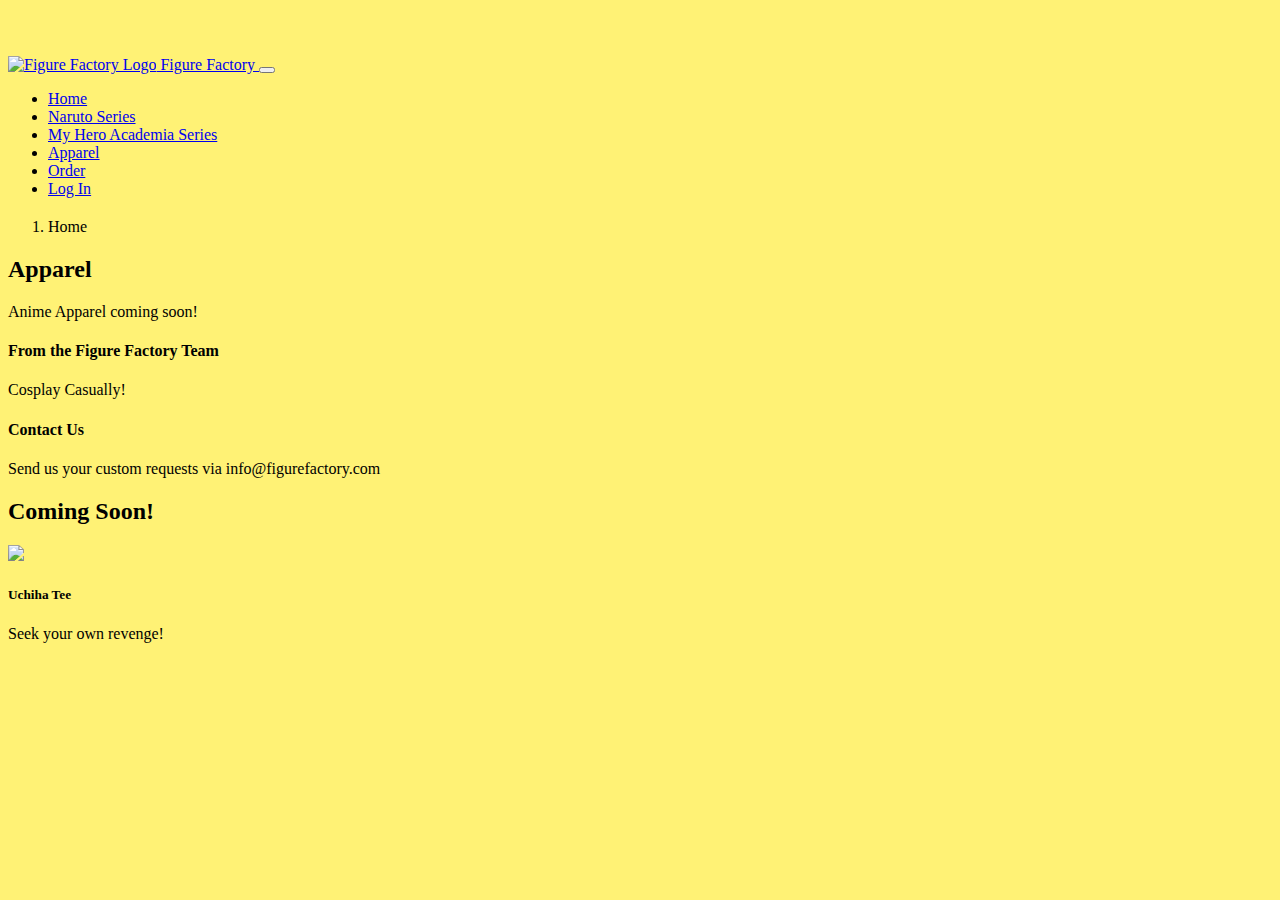
==== apparel.html @ d1b04ee9 "added files and photos" ====
<!doctype html>
<html lang="en">
  <head>
    <meta charset="utf-8">
    <meta name="viewport" content="width=device-width, initial-scale=1">
    <title>Figure Factory</title>
    <link href="https://cdn.jsdelivr.net/npm/bootstrap@5.3.2/dist/css/bootstrap.min.css" 
    rel="stylesheet" integrity="sha384-T3c6CoIi6uLrA9TneNEoa7RxnatzjcDSCmG1MXxSR1GAsXEV/Dwwykc2MPK8M2HN" crossorigin="anonymous">
<script src="https://cdn.jsdelivr.net/npm/bootstrap@5.3.2/dist/js/bootstrap.bundle.min.js" integrity="sha384-C6RzsynM9kWDrMNeT87bh95OGNyZPhcTNXj1NW7RuBCsyN/o0jlpcV8Qyq46cDfL" crossorigin="anonymous"></script>
    
<link rel="stylesheet" href="css/custom.css">
  </head>
  <body>
    <header>
        <nav class="nav bar navbar-expand-lg navbar-dark fixed-top bg-dark bg-primary">
            <div class="container">
                <a class="navbar-brand" href="index.html">
                    <img src="images/FigureFactory Logo.jpg" width="30" height="30" class="d-inline-block align-top"
                    alt="Figure Factory Logo">
                    Figure Factory 
                </a>

                <button class="navbar-toggler" type="button" data-bs-toggle="collapse" data-bs-target="#navbarCollapse"
                    aroa-controls="navbarCollapse" aria-expanded="false" aria-label="Toggle navigation"><span class="navbar-toggler-icon"></span>
                </button>

                <div class="collapse navbar-collapse" id="navbarCollapse">
                    <ul class="nav navbar-nav mr-auto">
                        <li class="nav-item active">
                            <a class="nav-link" href="index.html">Home</a>
                        </li>
                        <li class="nav-item">
                            <a class="nav-link" href="narutoseries.html">Naruto Series</a>
                        </li>
                        <li class="nav-item">
                            <a class="nav-link" href="bokunohero.html">My Hero Academia Series</a>
                        </li>
                        <li class="nav-item">
                            <a class="nav-link" href="apparel.html">Apparel</a>
                        </li>
                        <li class="nav-item">
                            <a class="nav-link" href="order.html">Order</a>
                        </li>
                        <li class="nav-item">
                            <a class="nav-link" href="basicform.html">Log In</a>
                        </li>
                    </ul>
                </div>
            </div>
        </nav>
    </header>

    <main class="container" role="main">

        <nav aria-label="breadcrumb" class="my-3 ms-3">
            <ol class="breadcrumb">
                <li class="breadcrumb-item" aria-current="page">Home</li>
            </ol>
        </nav>

        <div class="container">
            <div class="row">
                <div class="col-lg-8">
                    <h2 class="pb-4 mb-4 fst-italic">
                       Apparel
                    </h2>
                    <p>
                        Anime Apparel coming soon! 
                    </p>
                    <p> 
                        </p>
                </div>
                <aside class="col-lg-4">
                    <div class="p-4 mb-3 mt-2 bg-light rounded">
                        <h4>From the Figure Factory Team</h4>
                        <p class="mb-0 fst-italic"> Cosplay Casually!</p>
                    </div>

                    <div class="p-4 mb-3 bg-secondary rounded">
                        <h4 class="text-white">Contact Us</h4>
                        <p class="mb-0 text-white rfs-text"> Send us your custom requests via info@figurefactory.com</p>
                    </div>
                </aside>
            </div>
        </div>

        <div class="container">
             <h2 class="pb-4 mb-2 mt-5">Coming Soon! </h2>
             <div class="row row-cols-1 row-cols-lg2 row-cols-xxl-3 g-4">
                <div class="col">
                    <div class="card rounded mb-4 shadow-sm">
                        <img class="card-img-top" src="images/Uchihashirt1.png">
                        <div class="card-body">
                            <h5 class="card-title">Uchiha Tee</h5>
                            <p class="card-text">Seek your own revenge!</p>
                        </div>
                        
                    </div>
                </div>

             </div>
        </div>
           
    </main>

    <script src="https://cdn.jsdelivr.net/npm/bootsrap@5.0.2/dist/js/bootsrap.bundle.min.js"
    integrity="sha384-MrcW6ZMFYlzcLA8Nl+NtUVF0sA7MsXsP1UyJoMp4YLEuNSfAP+JcXn/tWtIaxVXM"
    crossorigin="anonymous"></script>
  </body>
</html>
---- css/custom.css ----
body {
    padding-top:3rem;
    padding-bottom: 3rem;
    background-color: #FFF275;

}

a.nav-link {
    margin-right: 20px;
}

header {
    margin-bottom:20px;
}
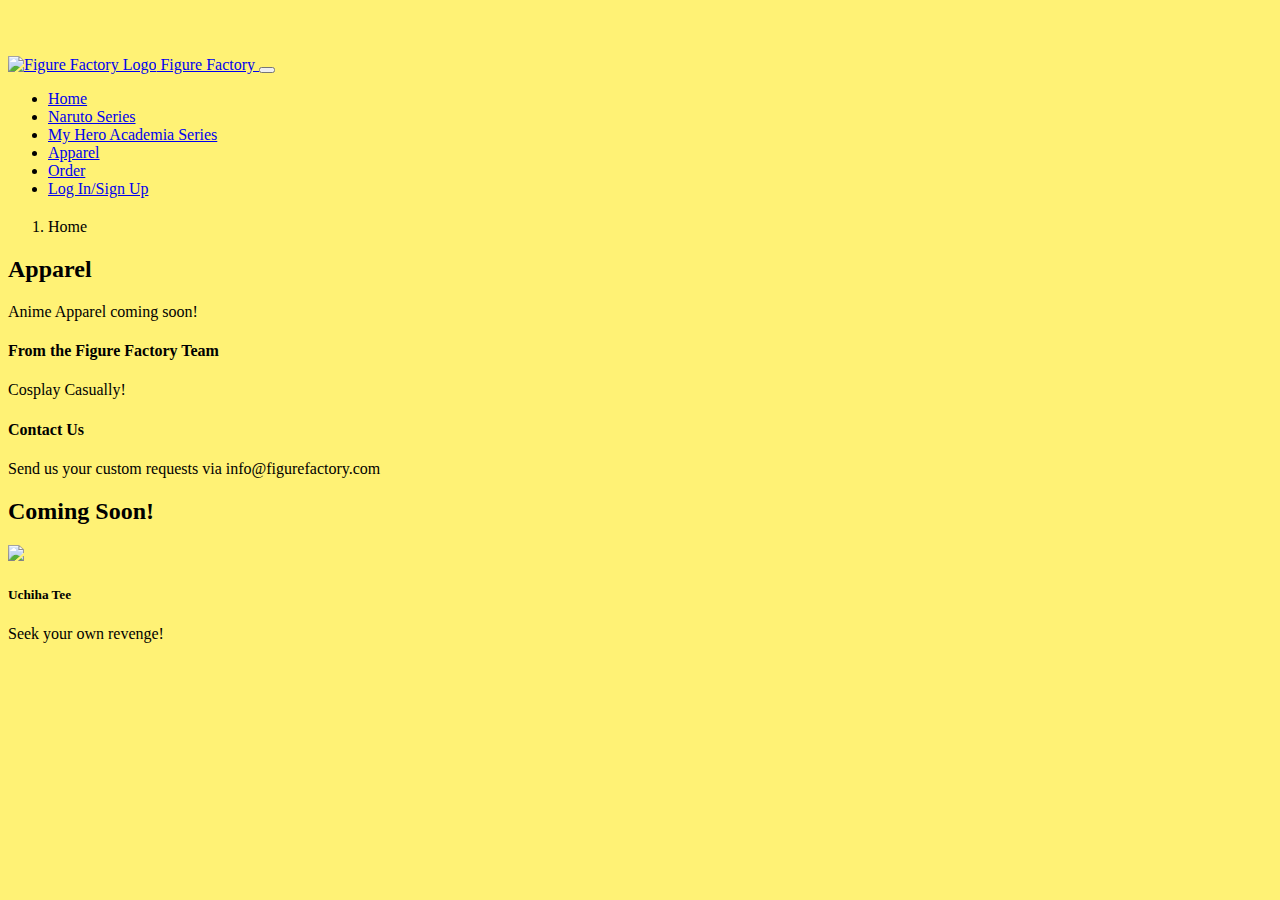
==== commit 1089d471: "added more code" ====
--- a/apparel.html
+++ b/apparel.html
@@ -42,7 +42,7 @@
                             <a class="nav-link" href="order.html">Order</a>
                         </li>
                         <li class="nav-item">
-                            <a class="nav-link" href="basicform.html">Log In</a>
+                            <a class="nav-link" href="basicform.html">Log In/Sign Up</a>
                         </li>
                     </ul>
                 </div>
